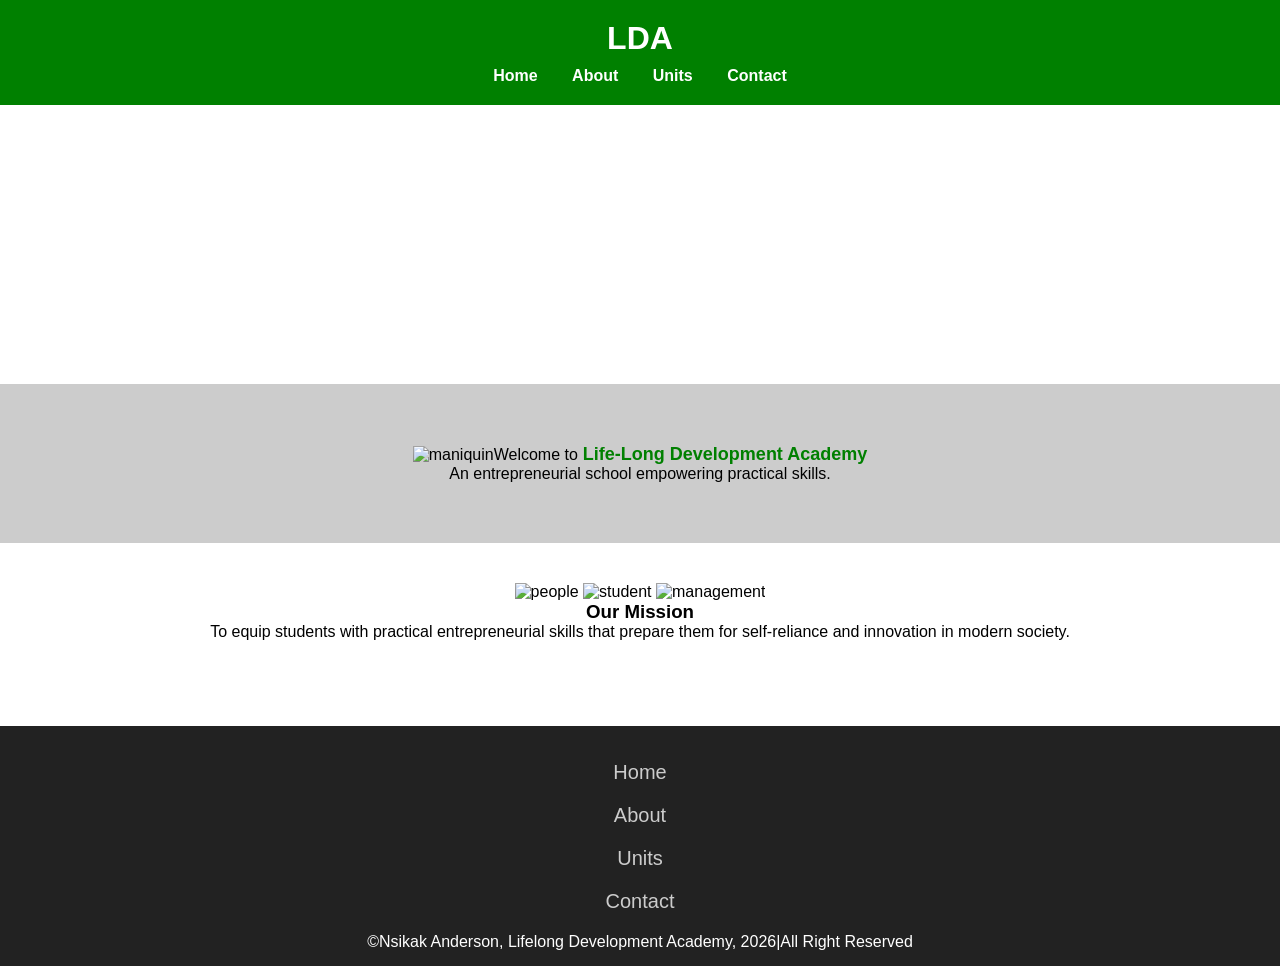
==== index.html @ ec9a80f4 "Add files via upload" ====
<!DOCTYPE html>
<html lang="en">
<head>
<meta charset="UTF-8">
<meta name="viewport" content="width=device-width, initial-scale=1.0">
<title>LDA Academy</title>
<link rel="stylesheet" href="LDA.css">
</head>

<body>

<header>
<h1>LDA</h1>

<nav>
<a href="index.html">Home</a>
<a href="about.html">About </a>
<a href="unit.html">Units</a>
  <a href="contact.html">Contact</a>
</nav>
</header>

<section class="life">
  
  <img src="./img/fashion.jpg" alt="maniquin" height="250px" width="300px"
<h2>Welcome to<strong> Life-Long Development Academy</strong></h2>
<p>An entrepreneurial school empowering practical skills.</p>
</section>

<section class="home-info">
  <img src="./img/team.jpg" alt="people" height="250px" width="300px">
  <img src="./img/student.jpg" alt="student" height="250px" width="300px">
  <img src="./img/board.jpg" alt="management" height="250px" width="250px">
<h3>Our Mission</h3>
<p>
To equip students with practical entrepreneurial skills that prepare them
for self-reliance and innovation in modern society.
</p>
</section>

<footer>
  
   <p><a href="index.html">Home</a></p>
  <p><a href="about.html">About </a></p>
  <p><a href="unit.html">Units</a></p>
  <p><a href="contact.html">Contact</a></p>
<p>©Nsikak Anderson, Lifelong Development Academy, 2026|All Right Reserved</p>
</footer>
</body>
</html>
---- LDA.css ----
*{
margin:0;
padding:0;
box-sizing:border-box;
font-family:Arial, Helvetica, sans-serif;
}

html{
  scroll-behavior: smooth;

/* Header */

header{
background:green;
color:white;
padding:20px;
text-align:center;
  
  position: fixed;   /* makes header stick */
  top: 0;            /* keeps it at the top */
  left: 0;
  width: 100%;       /* full width on all devices */
  z-index: 1000;     /* keeps it above other content */

}

}

nav{
margin-top:10px;
  width:100%;
}

nav a{
color:white;
margin:0 15px;
text-decoration:none;
font-weight:bold;
}
nav a:hover{
  background-color: yellow;
}

/* Hero Section */

.life{
  /*background-image: url("./img/fashion.jpg");
  background-size: cover;
  background-repeat: no repeat;
  background-attachment:fixed;*/
  margin-top: 30%;
background:#ccc;
padding:60px 20px;
text-align:center;
}


.life strong{
  color:green;
  font-size: 18px;
  font-weight: bold;
}
.life h2{
padding:10px;
}

/* General Sections */

section{
padding:40px 20px;
}

.home-info{
max-width:900px;
margin:auto;
text-align:center;
}



/* About */

.academy{
  border:1px solid gray;
  border-radius: 16px;
  border-left:5px solid yellow;
  padding:12px;
  align-items: center;
}

.strong{
  
  border-radius: 16px;
  
  padding:12px;
  text-align: center;
}

.our{
  
  text-align: center;
}


.choose{
  margin-top:10px;
  text-align: center;
  
}
.about{
  background-color: #ccc;
max-width:900px;
margin:auto;
line-height:1.7;
}
.about h2{
  margin-top: 30%;
  text-align: center;
}

.about-section strong{
  color:green;
  font-size: 18px;
  font-weight: bold;
}
.about-section{
max-width:900px;
margin:auto;
padding:60px 20px;
line-height:1.8;
}

.about-section h2{
text-align:center;
margin-bottom:20px;
color:#0a8f3c;
}

.about-section h3{
margin-top:25px;
color:#0a8f3c;
}

.about-list{
margin-top:15px;
padding-left:20px;
}

.about-list li{
margin-bottom:8px;
}

/*About ends here*/




/* Units */

.units{
text-align:center;
  margin-top: 35%;
}

.unit-container{
display:flex;
flex-wrap:wrap;
justify-content:center;
gap:20px;
margin-top:30px;
}

.unit-card{
background:#f4f4f4;
padding:25px;
width:100%;
border-left:6px solid green;
border-radius:6px;
}

.unit-card h3{
margin-bottom:10px;
color:green;
}

.about-section{
max-width:900px;
margin:auto;
padding:60px 20px;
line-height:1.8;
}

.about-section h2{
text-align:center;
margin-bottom:20px;
color:#0a8f3c;
}

.about-section h3{
margin-top:25px;
color:#0a8f3c;
}

.about-list{
margin-top:15px;
padding-left:20px;
}

.about-list li{
margin-bottom:8px;
}

/*About ends here*/


/*CONTACT SECTION*/

/* Call To Action */

.cta-section{
background:green;
color:white;
text-align:center;
padding:50px 20px;
}

.cta-section p{
max-width:700px;
margin:auto;
margin-top:10px;
}

.cta-buttons{
margin-top:25px;
}

.cta-btn{
display:inline-block;
background:yellow;
color:black;
padding:12px 20px;
margin:10px;
text-decoration:none;
font-weight:bold;
border-radius:5px;
}

.cta-btn:hover{
background:#ffd700;
}

/* Contact Page */

.contact-section{
max-width:800px;
margin:auto;
padding:40px 20px;
text-align:center;
}

.contact-info{
margin:20px 0;
line-height:1.8;
  font-size: 20px;
  font-weight: bold;
}
.contact-section h2{
  margin-top:30%;
}

.contact-section p{
  font-size: 20px;
  font-weight: bold;
}
.contact-form{
display:flex;
flex-direction:column;
gap:15px;
margin-top:20px;
}

.contact-form input,
.contact-form textarea{
padding:12px;
border:1px solid #ccc;
border-radius:5px;
}

.contact-form button{
background:green;
color:white;
padding:12px;
border:none;
border-radius:5px;
cursor:pointer;
}

.contact-form button:hover{
background:darkgreen;
}


/* Footer */

footer {
background:#222;
color:white;
text-align:center;
padding:15px;
margin-top:45px;
}

footer p a {
  text-decoration: none;
  font-size: 20px;
  font-size: bold;
  display: block;
  color:#ccc;
  margin:20px;
}
/* Responsive */

@media (max-width:768px){

.unit-container{
flex-direction:column;
align-items:center;
}

.hero{
padding:40px 15px;
}

}
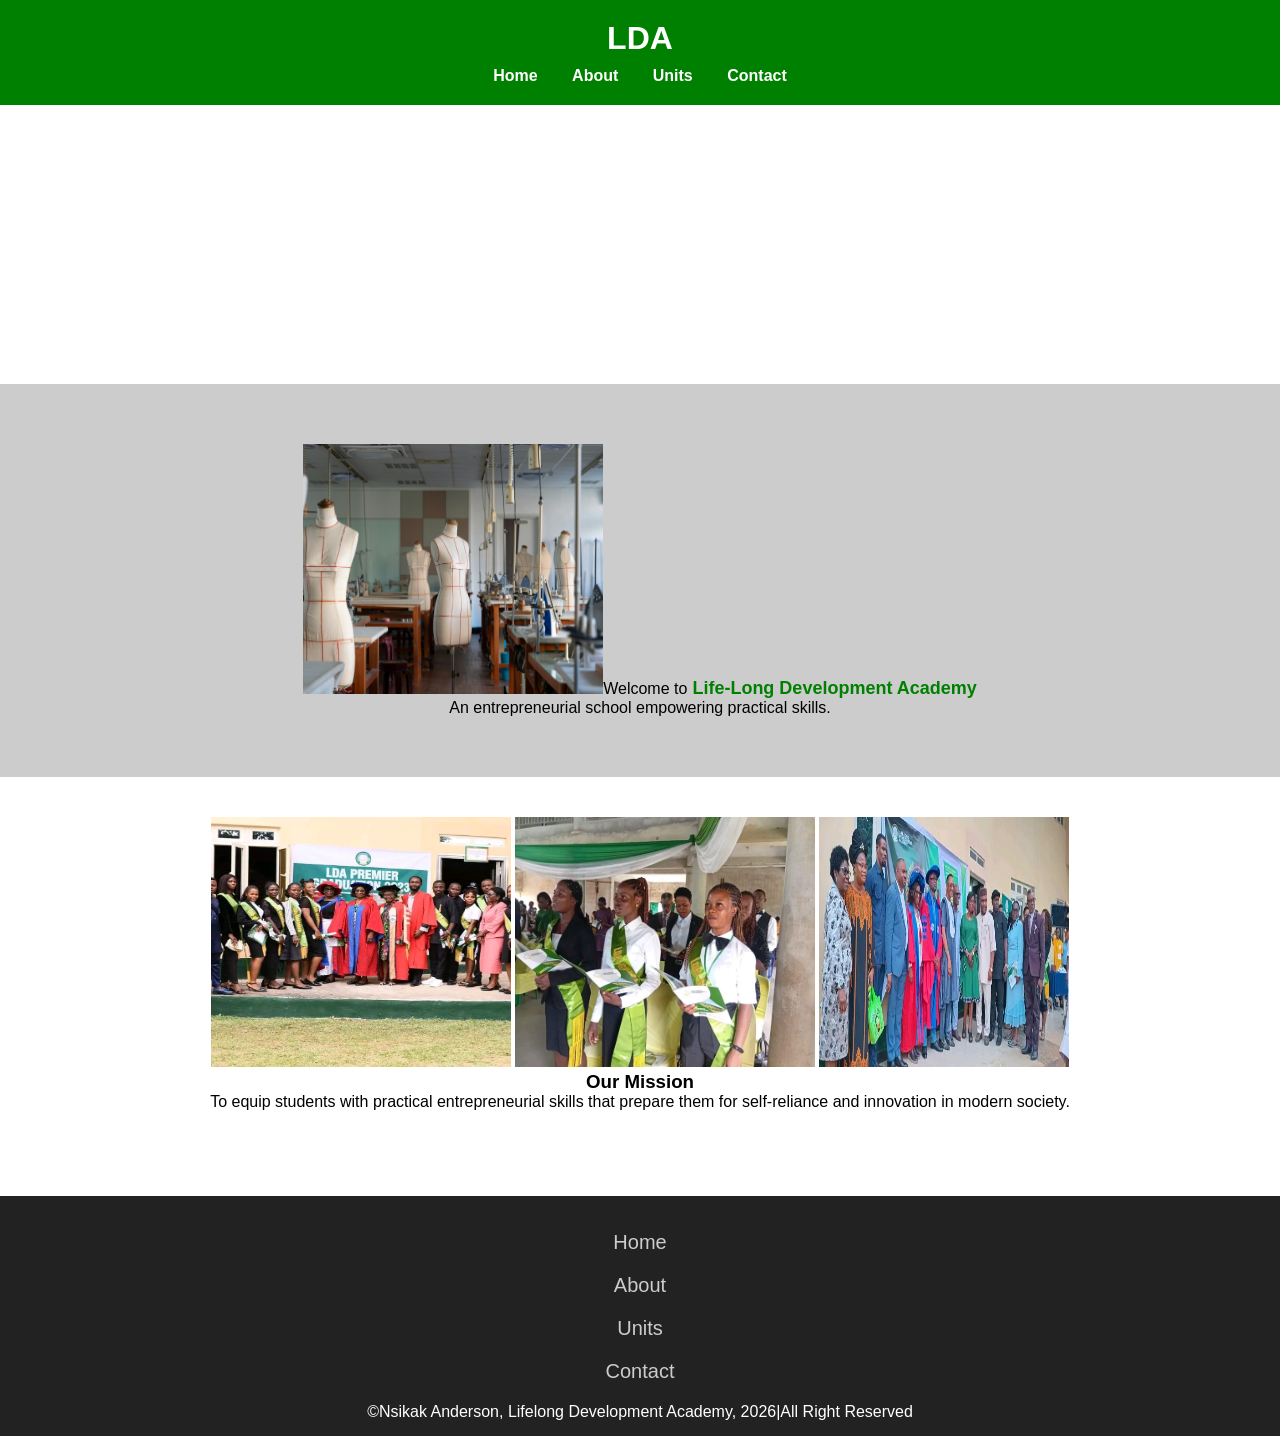
==== commit 051732d1: "Update image paths in index.html" ====
--- a/index.html
+++ b/index.html
@@ -22,15 +22,15 @@
 
 <section class="life">
   
-  <img src="./img/fashion.jpg" alt="maniquin" height="250px" width="300px"
+  <img src="fashion.jpg" alt="maniquin" height="250px" width="300px"
 <h2>Welcome to<strong> Life-Long Development Academy</strong></h2>
 <p>An entrepreneurial school empowering practical skills.</p>
 </section>
 
 <section class="home-info">
-  <img src="./img/team.jpg" alt="people" height="250px" width="300px">
-  <img src="./img/student.jpg" alt="student" height="250px" width="300px">
-  <img src="./img/board.jpg" alt="management" height="250px" width="250px">
+  <img src="team.jpg" alt="people" height="250px" width="300px">
+  <img src="student.jpg" alt="student" height="250px" width="300px">
+  <img src="board.jpg" alt="management" height="250px" width="250px">
 <h3>Our Mission</h3>
 <p>
 To equip students with practical entrepreneurial skills that prepare them
@@ -47,4 +47,4 @@
 <p>©Nsikak Anderson, Lifelong Development Academy, 2026|All Right Reserved</p>
 </footer>
 </body>
-</html>+</html>
